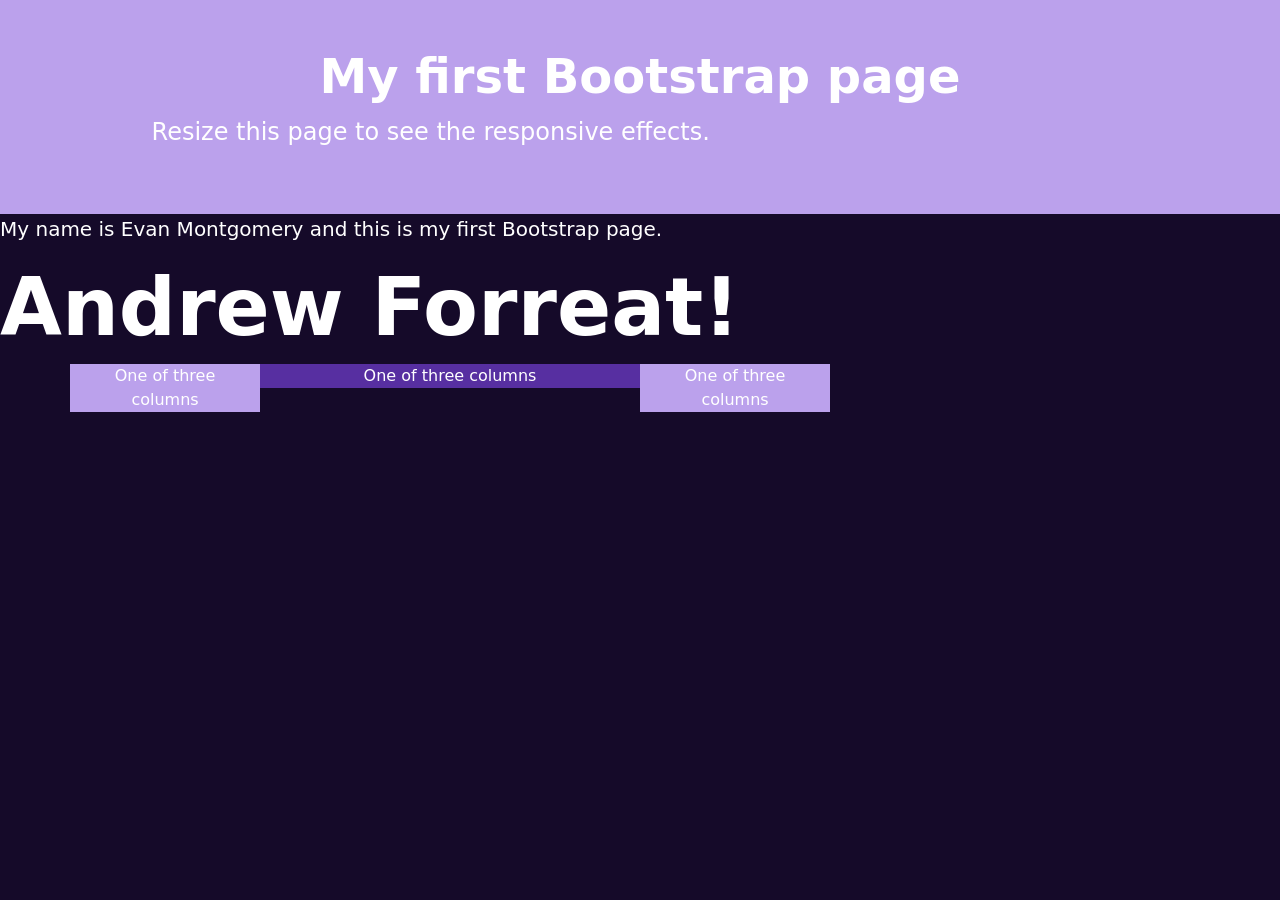
==== Week 3/Public/index.html @ af0dbb52 "Add Week 3 public assets and landing page This commit introduces the Week 3 public website files and" ====
<!DOCTYPE html>
<html lang="en">
<head>
    <meta charset="UTF-8">
    <meta name="viewport" content="width=device-width, initial-scale=1.0">
    <title>Bootstrap</title>
    <link href="https://cdn.jsdelivr.net/npm/bootstrap@5.3.8/dist/css/bootstrap.min.css" rel="stylesheet"
    integrity="sha384-sRIl4kxILFvY47J16cr9ZwB07vP4J8+LH7qKQnuqkuIAvNWLzeN8tE5YBujZqJLB"
    crossorigin="anonymous">
    <script src="https://cdn.jsdelivr.net/npm/bootstrap@5.3.8/dist/js/bootstrap.bundle.min.js"
    integrity="sha384-FKyoEForCGlyvwx9Hj09JcYn3nv7wiPVlz7YYwJrWVcXK/BmnVDxM+D2scQbITxI"
    crossorigin="anonymous"></script>
        <style>body {background-color: rgb(21, 10, 41);}</style>
</head>
<body>
    <div class="container-fluid py-5 text-start text-sm-center text-white" style="background-color: rgb(187, 161, 236)">
    <h1 class ="display-5 fw-bold text-white">My first Bootstrap page</h1>
    <p class="col-md-8 fs-4">Resize this page to see the responsive effects.</p>
</div>
<blockquote class="blockquote">
  <p class="mb-0 text-white">My name is Evan Montgomery and this is my first Bootstrap page.</p>
</blockquote>
<h1 class="display-1 fw-bold text-white">Andrew Forreat!</h1>
<div class="container text-center">
  <div class="row align-items-start text-white">
    <div class="col-2" style="background-color: rgb(187, 161, 236)">
      One of three columns
    </div>
    <div class="col-4" style="background-color: rgb(87, 47, 161)">
      One of three columns
    </div>
    <div class="col-2" style="background-color: rgb(187, 161, 236)">
      One of three columns
    </div>
  </div>
</div>
</body>

</html>
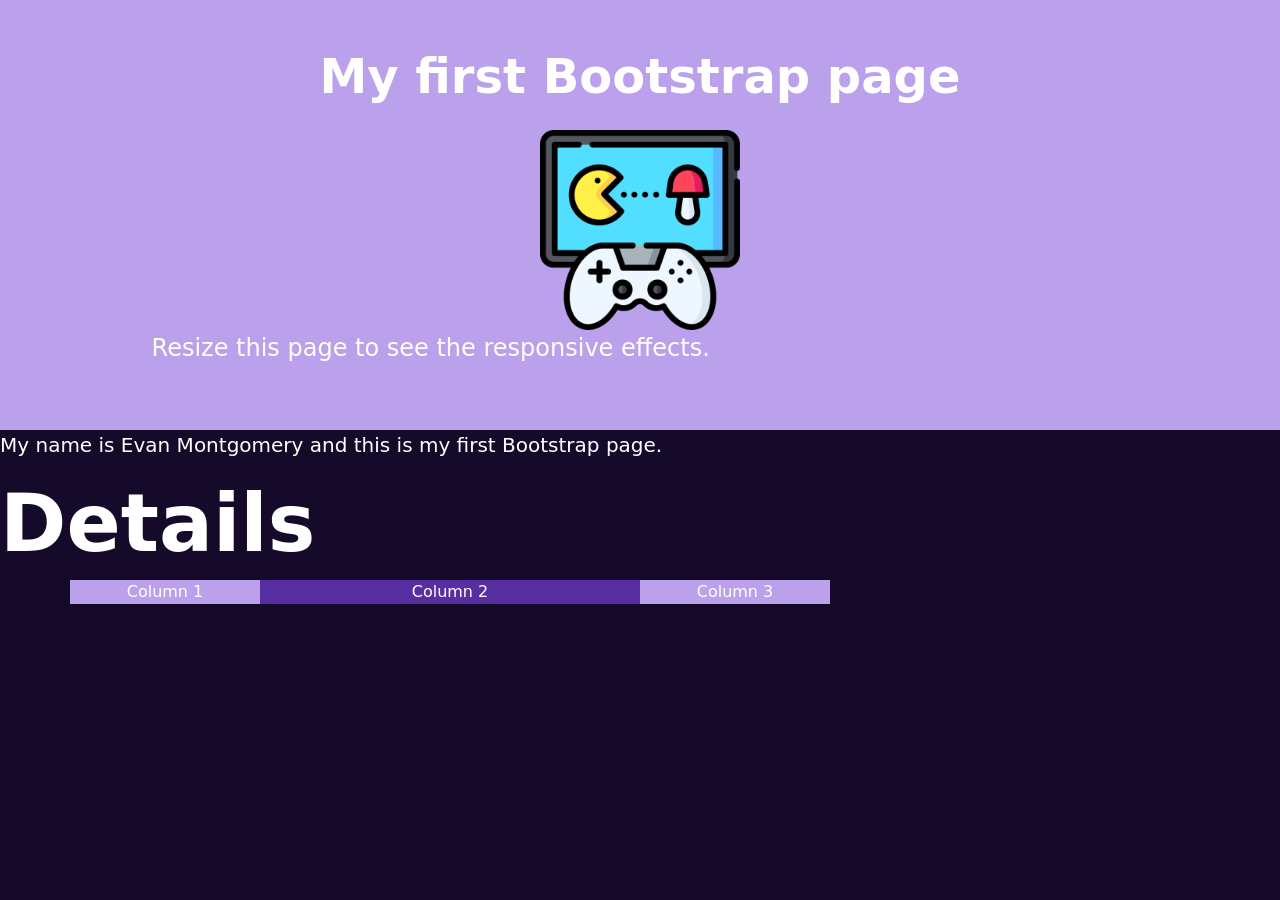
==== commit ef21d28d: "Add website icon and update homepage content This commit adds a website icon to the landing page and" ====
--- a/Week 3/Public/index.html
+++ b/Week 3/Public/index.html
@@ -15,22 +15,23 @@
 <body>
     <div class="container-fluid py-5 text-start text-sm-center text-white" style="background-color: rgb(187, 161, 236)">
     <h1 class ="display-5 fw-bold text-white">My first Bootstrap page</h1>
-    <p class="col-md-8 fs-4">Resize this page to see the responsive effects.</p>
+<img src="Assets/icon.png" alt="Website icon" class="img-fluid mt-3" style="width: 200px;">
+<p class="col-md-8 fs-4">Resize this page to see the responsive effects.</p>
 </div>
 <blockquote class="blockquote">
   <p class="mb-0 text-white">My name is Evan Montgomery and this is my first Bootstrap page.</p>
 </blockquote>
-<h1 class="display-1 fw-bold text-white">Andrew Forreat!</h1>
+<h1 class="display-1 fw-bold text-white">Details</h1>
 <div class="container text-center">
   <div class="row align-items-start text-white">
     <div class="col-2" style="background-color: rgb(187, 161, 236)">
-      One of three columns
+      Column 1
     </div>
     <div class="col-4" style="background-color: rgb(87, 47, 161)">
-      One of three columns
+      Column 2
     </div>
     <div class="col-2" style="background-color: rgb(187, 161, 236)">
-      One of three columns
+      Column 3
     </div>
   </div>
 </div>
